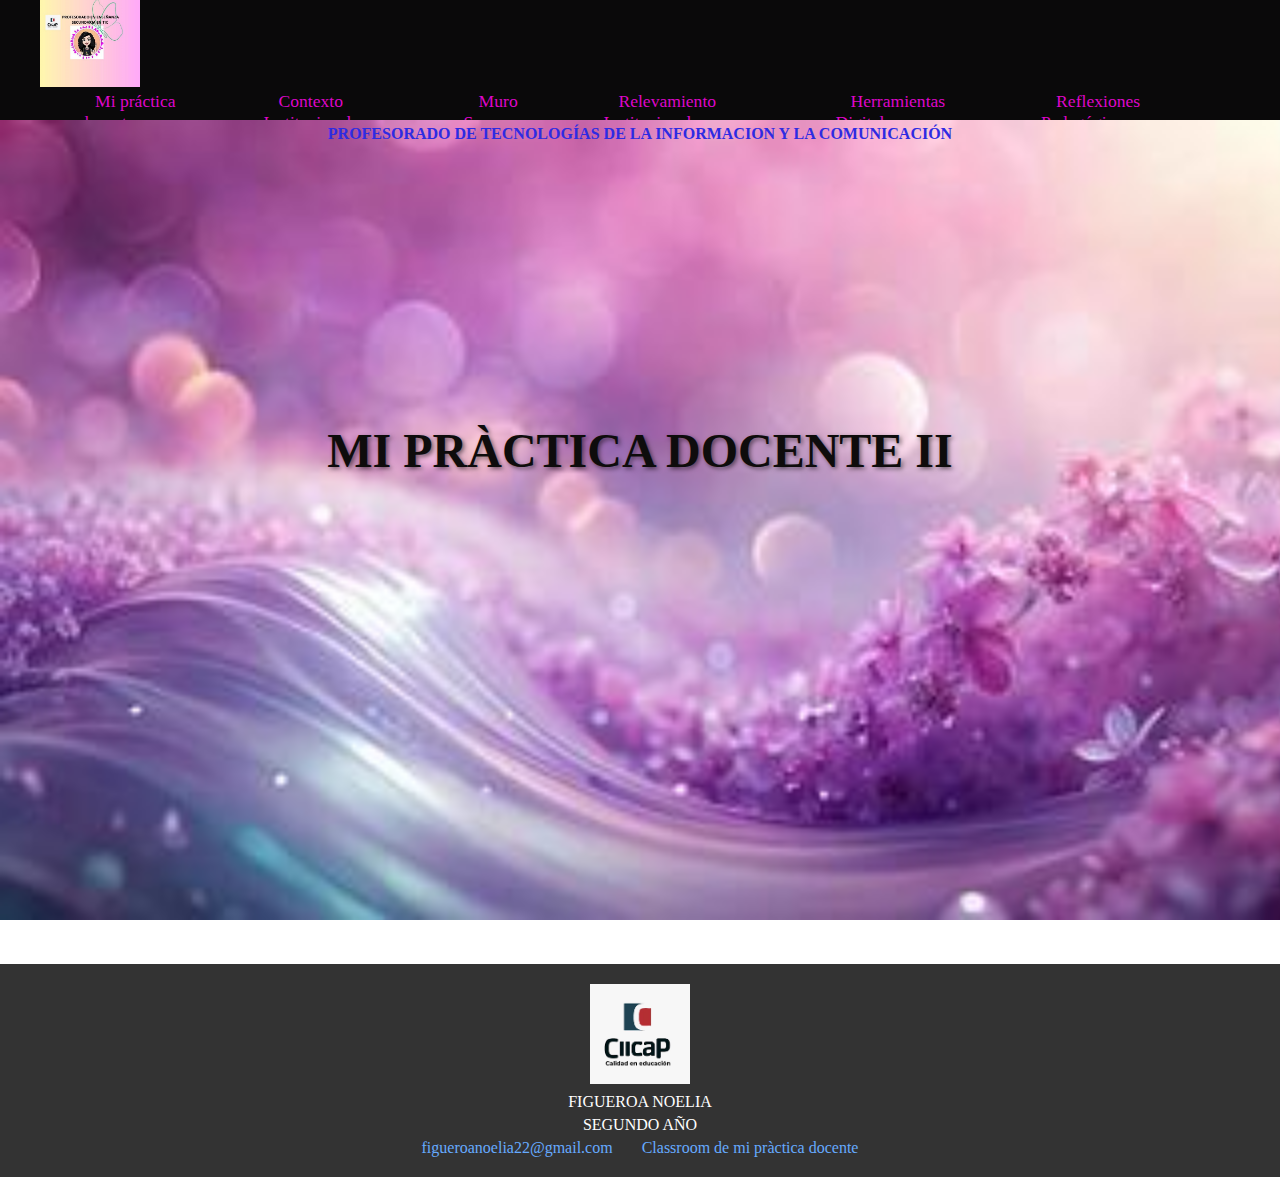
==== index.html @ 0aebbf06 ""mi primer proyecto"" ====
<!DOCTYPE html>
<html lang="en">
<head>
    <meta charset="UTF-8">
    <meta name="viewport" content="width=device-width, initial-scale=1.0">
    <link rel="stylesheet" href="style.css">
    <title>Inicio</title>
</head>
<body>
    <header>
        <div class="menu">
            <div class="navbar-menu">
                <!-- Imagen del logo -->
                <img src="./image/Logo Salón de Belleza Femenino Negro y Verde Agua.jpg" alt="Logo" height="100px" width="100px">

                <!-- Menú de navegación -->
                <ul class="navbar">
                    <li class="menu-navbar"> <a href="./pages/miPracticaDocente.html">Mi práctica docente</a></li>
                    <li class="menu-navbar"> <a href="./pages/contextoInstitucional.html">Contexto Institucional</a></li>
                    <li class="menu-navbar"> <a href="./pages/muroSonoro.html">Muro Sonoro</a></li>
                    <li class="menu-navbar"> <a href="./pages/relevamientoInstitucional.html">Relevamiento Institucional</a></li>
                    <li class="menu-navbar"> <a href="./pages/herramientasDigitales.html">Herramientas Digitales</a></li>
                    <li class="menu-navbar"> <a href="./pages/reflexionesPedagogicas.html">Reflexiones Pedagógicas</a></li>
                </ul>
            </div>
        </div>        
    </header>
    <main>
        <h1 class="centro">MI PRÀCTICA DOCENTE II</h1>
        <h2 class="arriba">PROFESORADO DE TECNOLOGÍAS DE LA INFORMACION Y LA COMUNICACIÓN</h2>
        <img src="./image/fondo.jpg" alt="fondo" height="800">

    </main>

    <footer class="footer">
        <img src="./image/ciicap.png" alt="logo ciicap">
        <p>FIGUEROA NOELIA</p>
        <P>SEGUNDO AÑO</P>
        <a href="http://figueroanoelia22@gmil.com">figueroanoelia22@gmail.com</a>
            <a href="http://">Classroom de mi pràctica docente</a>
    </footer>
</body>
</html>
---- style.css ----
@import url('https://fonts.googleapis.com/css2?family=Danfo&display=swap');
*{
    box-sizing: 0;
    margin: 0;
    padding: 0;
    
}
/* Reseteo básico para eliminar márgenes y paddings predeterminados */

/* Estilo para el header */
header {
    background-color: #0a090a; /* Fondo oscuro para el encabezado */
    padding: 10px 40px; /* Padding para el espacio alrededor */
}

/* Contenedor para el logo y el menú */
.menu {
    display: flex; /* Usamos Flexbox para alinear el logo y el menú */
    justify-content: space-between; /* Espaciado entre el logo y el menú */
    align-items: center; /* Alinea verticalmente el logo y el menú */
    height: 100px; /* Ajustamos la altura del contenedor */
}

/* Estilo para el logo */
.navbar-menu img {
    height: 100px;
    width: 100px;
    object-fit: contain; /* Mantiene la proporción de la imagen */
}

/* Estilo para el menú */
.navbar {
    display: flex; /* Usamos Flexbox para organizar los elementos en fila */
    list-style: none; /* Elimina las viñetas */
    margin-left: 20px; /* Ajusta el espacio entre el logo y los elementos del menú */
}

.menu-navbar {
    margin-left: 20px; /* Espacio entre los elementos del menú */
}

.menu-navbar a {
    color: rgba(236, 6, 217, 0.945); /* Color de texto */
    text-decoration: none; /* Elimina el subrayado de los enlaces */
    font-size: 1.1rem;
    padding: 10px 15px;
    transition: background-color 0.3s ease; /* Transición suave */
}

.menu-navbar a:hover {
    background-color: #45a049; /* Fondo verde más oscuro al pasar el ratón */
    border-radius: 5px; /* Bordes redondeados */
}

/* Media query para pantallas pequeñas */
@media screen and (max-width: 768px) {
    /* Cambiar el layout en pantallas pequeñas */
    .menu {
        flex-direction: column; /* Organiza el logo y menú en columna */
        align-items: center; /* Centra los elementos */
    }

    .navbar {
        flex-direction: column; /* Organiza los enlaces en columna */
    }

    .menu-navbar {
        margin: 10px 0; /* Espacio vertical entre los enlaces */
    }
}

.imagen-contenedor {
    position: relative; /* Hace posible la superposición del texto */
    text-align: center; /* Centra el texto horizontalmente */
}

/* Estilo para la imagen */
.imagen-contenedor img {
    width: 100%; /* La imagen ocupará el 100% del ancho del contenedor */
    height: 800px; /* Fija la altura de la imagen */
    object-fit: cover; /* La imagen se recorta si es necesario para mantener su proporción */
}
.arriba {
    position: absolute;      /* Se posiciona respecto al contenedor más cercano */
    top: 20;                  /* Se coloca en la parte superior del contenedor o página */
    left: 50%;               /* Centra horizontalmente */
    transform: translateX(-50%);  /* Ajusta el desplazamiento para centrar el texto */
    font-size: 16px;
    color: rgb(46, 43, 226);
    margin: 5px 0;
    z-index: 10;   
}

/* Estilo del texto */
.centro {
    position: absolute; /* Coloca el texto sobre la imagen */
    top: 50%; /* Mueve el texto al centro vertical */
    left: 50%; /* Mueve el texto al centro horizontal */
    transform: translate(-50%, -50%); /* Ajusta para centrar el texto perfectamente */
    color: rgb(14, 12, 12); /* Color  para el texto */
    font-size: 3rem; /* Tamaño de la fuente */
    font-weight: bold; /* Opcional, para hacer el texto más destacado */
    text-shadow: 2px 2px 4px rgba(0, 0, 0, 0.5); /* Opcional, agrega sombra al texto para hacerlo más legible */
}
.footer {
    background-color: #333;
    color: white;
    text-align: center;
    padding: 20px;
    position: relative;
    bottom: 0;
    width: 100%;
    margin-top: 40px;
    box-sizing: border-box;
}

/* Estilo para la imagen en el pie de página */
.footer img {
    height: 100px;
    width: 100px;
}

/* Estilo para los párrafos dentro del footer */
.footer p {
    margin: 5px 0;
    font-size: 16px;
}

/* Estilo para los enlaces dentro del footer */
.footer a {
    color: #66aaff;
    text-decoration: none;
    font-size: 16px;
    margin: 0 10px;
}

/* Efecto al pasar el ratón sobre los enlaces */
.footer a:hover {
    text-decoration: underline;
}

/* Agregar algo de espacio para los enlaces */
.footer a + a {
    margin-left: 15px;
}
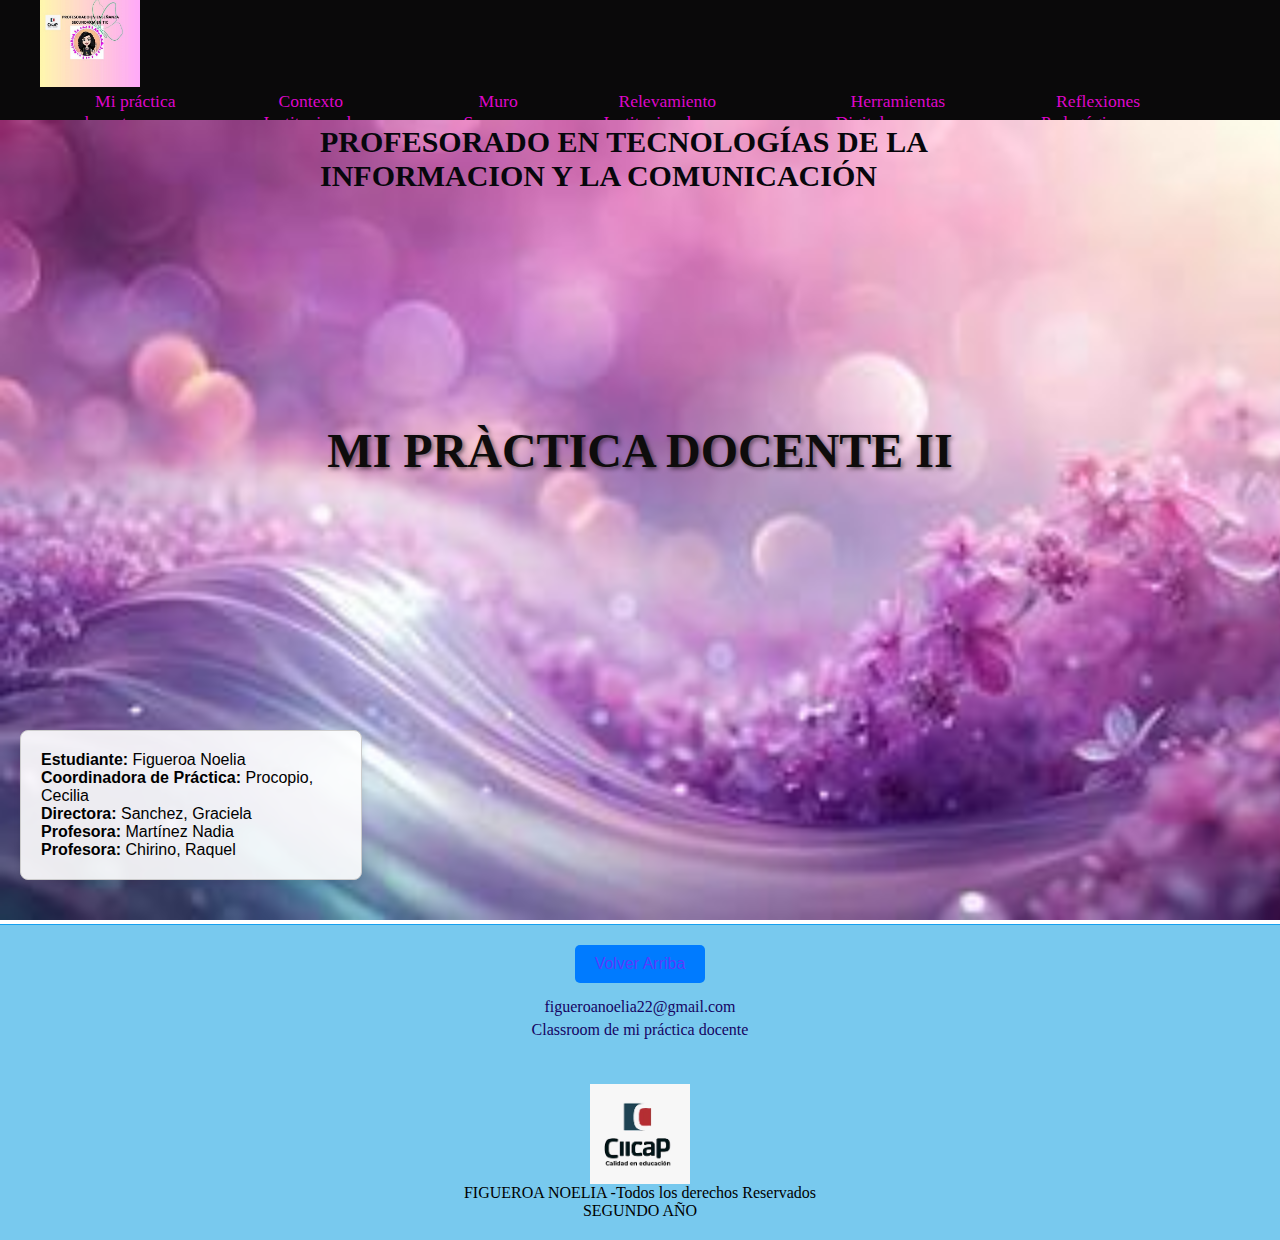
==== commit 3241e299: "mi primercommit" ====
--- a/index.html
+++ b/index.html
@@ -12,12 +12,11 @@
             <div class="navbar-menu">
                 <!-- Imagen del logo -->
                 <img src="./image/Logo Salón de Belleza Femenino Negro y Verde Agua.jpg" alt="Logo" height="100px" width="100px">
-
                 <!-- Menú de navegación -->
                 <ul class="navbar">
                     <li class="menu-navbar"> <a href="./pages/miPracticaDocente.html">Mi práctica docente</a></li>
                     <li class="menu-navbar"> <a href="./pages/contextoInstitucional.html">Contexto Institucional</a></li>
-                    <li class="menu-navbar"> <a href="./pages/muroSonoro.html">Muro Sonoro</a></li>
+                    <li class="menu-navbar"> <a href=".//pages/muroSonoro.html">Muro Sonoro</a></li>
                     <li class="menu-navbar"> <a href="./pages/relevamientoInstitucional.html">Relevamiento Institucional</a></li>
                     <li class="menu-navbar"> <a href="./pages/herramientasDigitales.html">Herramientas Digitales</a></li>
                     <li class="menu-navbar"> <a href="./pages/reflexionesPedagogicas.html">Reflexiones Pedagógicas</a></li>
@@ -27,18 +26,36 @@
     </header>
     <main>
         <h1 class="centro">MI PRÀCTICA DOCENTE II</h1>
-        <h2 class="arriba">PROFESORADO DE TECNOLOGÍAS DE LA INFORMACION Y LA COMUNICACIÓN</h2>
+        <h2 class="arriba">PROFESORADO EN TECNOLOGÍAS DE LA INFORMACION Y LA COMUNICACIÓN</h2>
         <img src="./image/fondo.jpg" alt="fondo" height="800">
+        <div class="info-cuadro">
+            <p><strong>Estudiante:</strong> Figueroa Noelia</p>
+                <p><strong>Coordinadora de Práctica:</strong> Procopio, Cecilia</p>
+            <p><strong>Directora:</strong> Sanchez, Graciela</p>
+                <p><strong>Profesora:</strong> Martínez Nadia</p>
+                <p><strong>Profesora:</strong> Chirino, Raquel</p>
+              </div>
+              
 
     </main>
-
     <footer class="footer">
-        <img src="./image/ciicap.png" alt="logo ciicap">
-        <p>FIGUEROA NOELIA</p>
-        <P>SEGUNDO AÑO</P>
-        <a href="http://figueroanoelia22@gmil.com">figueroanoelia22@gmail.com</a>
-            <a href="http://">Classroom de mi pràctica docente</a>
+        <button class="boton" onclick="scrollToTop()">Volver Arriba</button>
+        
+        <div class="contact-info">
+            <a href="mailto:figueroanoelia22@gmail.com">figueroanoelia22@gmail.com</a>
+            <a href="https://classroom.google.com/c/Njg2NzIzNTUzMjk1">Classroom de mi práctica docente</a>
+        </div>
+        
+        <img src="./image/ciicap.png" alt="logo ciicap" class="logo">
+        <p>FIGUEROA NOELIA -Todos los derechos Reservados</p>
+        <p>SEGUNDO AÑO</p>
     </footer>
+    
+    <script>
+        function scrollToTop() {
+            window.scrollTo({ top: 0, behavior: 'smooth' });
+        }
+    </script>
 </body>
 </html>
 
--- a/style.css
+++ b/style.css
@@ -85,8 +85,8 @@
     top: 20;                  /* Se coloca en la parte superior del contenedor o página */
     left: 50%;               /* Centra horizontalmente */
     transform: translateX(-50%);  /* Ajusta el desplazamiento para centrar el texto */
-    font-size: 16px;
-    color: rgb(46, 43, 226);
+    font-size: 30px;
+    color: rgb(7, 7, 12);
     margin: 5px 0;
     z-index: 10;   
 }
@@ -102,44 +102,190 @@
     font-weight: bold; /* Opcional, para hacer el texto más destacado */
     text-shadow: 2px 2px 4px rgba(0, 0, 0, 0.5); /* Opcional, agrega sombra al texto para hacerlo más legible */
 }
+
+ /* Configuración del cuadro de información */
+ .info-cuadro {
+    position: absolute; /* Permite colocarlo en cualquier parte del contenedor */
+    bottom: 20px; /* Lo posiciona en la parte inferior de la imagen */
+    left: 20px; /* Lo ajusta hacia la izquierda de la imagen */
+    width: 300px; /* Ancho del cuadro */
+    padding: 20px; /* Espaciado interno */
+    background-color: rgba(255, 255, 255, 0.9); /* Fondo semitransparente */
+    border: 1px solid #ccc; /* Borde ligero */
+    border-radius: 8px; /* Bordes redondeados */
+    box-shadow: 0 4px 6px rgba(0, 0, 0, 0.1); /* Sombra ligera */
+    font-family: Arial, sans-serif;
+    font-size: 16px;
+  }
 .footer {
-    background-color: #333;
-    color: white;
+    display: flex;
+    flex-direction: column;
+    align-items: center;
+    padding: 20px;
+    background-color: #78c9ee;
+    border-top: 1px solid #15a0f0;
+}
+
+.boton {
+    margin-bottom: 10px;
+    padding: 10px 20px;
+    background-color: #007bff;
+    color: rgb(89, 60, 252);
+    border: none;
+    border-radius: 5px;
+    cursor: pointer;
+    font-size: 16px;
+}
+
+.boton:hover {
+    background-color: #0056b3;
+}
+
+.contact-info {
+    margin-bottom: 20px;
     text-align: center;
-    padding: 20px;
-    position: relative;
-    bottom: 0;
+}
+
+.contact-info a {
+    display: block;
+    color: #150463;
+    text-decoration: none;
+    margin: 5px 0;
+}
+
+.contact-info a:hover {
+    text-decoration: underline;
+}
+
+.logo {
+    margin-top: 20px;
+    max-width: 100px; /* Ajusta según sea necesario */
+    height: auto;
+}
+
+h2.subtitulo,
+h2.subtitulo {
+    font-size: 18px;
+    margin: 20px 0 10px;
+    color: #088ce4;
+    
+ 
+border-bottom: 2px solid #007acc;
+    padding-bottom: 5px;
+}
+
+/* Paragraphs */
+p.parrafo {
+    text-align: justify;
+    margin-bottom: 15px;
+    line-height: 1.8;
+    color: #45a049;
+    
+}
+
+/* Links */
+a {
+    color: #00509e;
+    
+ 
+text-decoration: none;
+}
+
+.img1 {
+    display: block; /* Hace que la imagen sea un bloque */
+    max-width: 30%; /* La imagen ocupará un máximo del 50% del ancho del contenedor */
+    height: auto; /* Mantiene la proporción original de la imagen */
+    margin: 20px auto; /* Centra horizontalmente con `auto` y agrega espacio arriba y abajo */
+    border-radius: 8px; /* Bordes redondeados */
+    box-shadow: 0 4px 6px rgba(0, 0, 0, 0.1); /* (Opcional) Sombra para darle un toque más estético */
+}
+.imag2 {
+    display: block; /* Hace que la imagen sea un bloque */
+    max-width: 50%; /* La imagen ocupará un máximo del 50% del ancho del contenedor */
+    height: auto; /* Mantiene la proporción original de la imagen */
+    margin: 10px auto; /* Centra horizontalmente con `auto` y agrega espacio arriba y abajo */
+    border-radius: 8px; /* Bordes redondeados */
+    box-shadow: 0 4px 6px rgba(0, 0, 0, 0.1); /* (Opcional) Sombra para darle un toque más estético */
+
+}
+
+/* QR Box */
+.toca {
+    
+   
+margin: 20px auto;
+    padding: 15px;
+    
+max-width: 300px;
+    text-align: center;
+    border: 2px dashed #007acc;
+    border-radius: 10px;
+background-color: #f0f8ff;
+}
+
+.toca p {
+    font-size: 16px;
+    margin-bottom: 10px;
+    color: #003366;
+}
+
+.toca img {
+    max-width: 100px;
+    height: auto;
+    margin: 0 auto;
+    display: block;
+}
+/* Estilos para las tablas */
+table {
     width: 100%;
-    margin-top: 40px;
-    box-sizing: border-box;
-}
-
-/* Estilo para la imagen en el pie de página */
-.footer img {
-    height: 100px;
-    width: 100px;
-}
-
-/* Estilo para los párrafos dentro del footer */
-.footer p {
-    margin: 5px 0;
-    font-size: 16px;
-}
-
-/* Estilo para los enlaces dentro del footer */
-.footer a {
-    color: #66aaff;
-    text-decoration: none;
-    font-size: 16px;
-    margin: 0 10px;
-}
-
-/* Efecto al pasar el ratón sobre los enlaces */
-.footer a:hover {
-    text-decoration: underline;
-}
-
-/* Agregar algo de espacio para los enlaces */
-.footer a + a {
-    margin-left: 15px;
-}
+    margin: 20px 0;
+    border-collapse: collapse;
+    background-color: #f5f5f5;
+}
+th, td {
+    border: 1px solid #eae8e9;
+    padding: 10px;
+    text-align: left;
+    vertical-align: top;
+}
+th {
+    background-color: #e7557e;
+    color: #fff;
+    font-weight: bold;
+    text-align: left;
+}
+td {
+    text-align: justify;
+}
+
+ /* Estilo para el encabezado */
+h3.parrafobi {
+    font-size: 18px;
+    font-weight: bold;
+    color: #2a6bbf; /* Azul brillante */
+    margin-bottom: 15px; /* Espacio debajo del título */
+    text-align: left;
+    border-bottom: 2px solid #2a6bbf; /* Línea decorativa */
+    padding-bottom: 5px; /* Espacio entre texto y línea */
+}
+
+/* Estilo para la lista */
+ul.ventajas-lista {
+    padding-left: 30px; /* Espacio desde el borde izquierdo */
+    margin-bottom: 20px; /* Espacio debajo de la lista */
+    list-style-type: disc; /* Viñetas por defecto (círculo lleno) */
+}
+
+/* Estilo para los elementos de la lista */
+ul.ventajas-lista li {
+    margin-bottom: 10px; /* Espacio entre elementos */
+    line-height: 1.8; /* Altura de línea */
+    font-size: 16px; /* Tamaño de fuente */
+    color: #034113; /* Color del texto */
+}
+
+/* Personalización de las viñetas (opcional) */
+ul.ventajas-lista li::marker {
+    color: #2a6bbf; /* Color de la viñeta */
+    font-size: 18px; /* Tamaño de la viñeta */
+}
